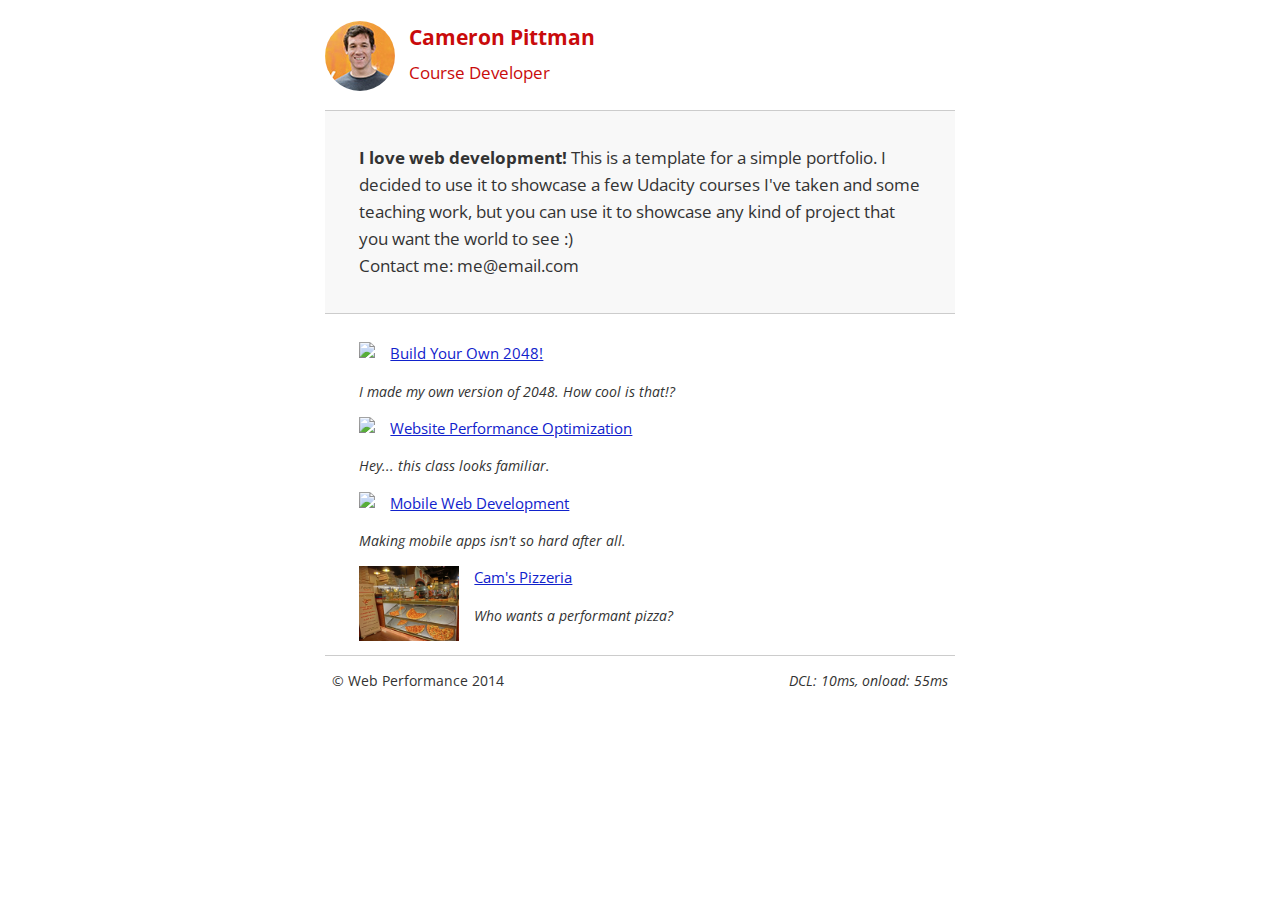
==== index.html @ fdca610a "Initial commit." ====
<!DOCTYPE html>
<html lang="en">
  <head>
    <meta charset="utf-8">
    <meta name="viewport" content="width=device-width, initial-scale=1">
    <meta name="description" content=" FILL ME IN ">
    <meta name="author" content=" FILL ME IN ">
    <title>Cameron Pittman: Portfolio</title>

    <!-- Hmm, what is the impact of web fonts on speed? Measure it... -->
    <link href="//fonts.googleapis.com/css?family=Open+Sans:400,700" rel="stylesheet">

    <link href="css/style.css" rel="stylesheet">
    <link href="css/print.css" rel="stylesheet">

    <script>
      (function(w,g){w['GoogleAnalyticsObject']=g;
      w[g]=w[g]||function(){(w[g].q=w[g].q||[]).push(arguments)};w[g].l=1*new Date();})(window,'ga');

      // TODO: replace with your Google Analytics profile ID.
      ga('create', 'UA-XXXX-Y');
      ga('send', 'pageview');
    </script>
    <script src="http://www.google-analytics.com/analytics.js"></script>
    <script async src="js/perfmatters.js"></script>
  </head>

  <body>
    <header>
      <a href="/"><img src="img/profilepic.jpg"></a>
      <p>Cameron Pittman<br><span>Course Developer</span></p>
    </header>

    <div class="container">
      <div class="hero">
        <strong>I love web development!</strong> This is a template for a simple portfolio. I decided to use it to showcase a few Udacity courses I've taken and some teaching work, but you can use it to showcase any kind of project that you want the world to see :) <br> Contact me: me@email.com
      </div>

      <div class="content">
        <ul>
          <li>
            <img src="https://lh4.ggpht.com/kJEnfqhPvtm4m3EneSZ4fWYGS8lW4YNhEjk6zPkyrQaBUHc-2Y_ElDic99NHI0h-UBLXVbRCjFybFvrWxdk=s100">
            <a href="project-2048.html">Build Your Own 2048!</a>
            <p>I made my own version of 2048. How cool is that!?</p>
          </li>

          <li>
            <img src="https://lh6.ggpht.com/f_0W8h__3G99CWTjnMjD8BUKm7yp2-wJyApLtTwFoFtlal2ULf_JgHIsOQq2NiYfKOdMlXlMHDKNo5XVZLs=s100">
            <a href="project-webperf.html">Website Performance Optimization</a>
            <p>Hey... this class looks familiar.</p>
          </li>

          <li>
            <img src="https://lh5.ggpht.com/IKdCmTWn8a2nMhlwMYzryvzRN5CUZAOBr4tDrEAbszV7TIFe9pRAInA4kkYcgTXwrifJsBEsq1agTueuu-g=s100">
            <a href="project-mobile.html">Mobile Web Development</a>
            <p>Making mobile apps isn't so hard after all.</p>
          </li>

          <li>
            <img style="width: 100px;" src="views/images/pizzeria.jpg">
            <a href="views/pizza.html">Cam's Pizzeria</a>
            <p>Who wants a performant pizza?</p>
          </li>
        </ul>
    </div>

    <footer>
      <p>&copy; Web Performance 2014 <span id="crp-stats"></span></p>
    </footer>
  </body>
</html>
---- css/style.css ----
html {
  font-size: 100%;
  overflow-y: scroll;
  -webkit-tap-highlight-color: rgba(0,0,0,0);
  -ms-text-size-adjust: 100%;
  -webkit-text-size-adjust: none;
}
body { margin: 0; font-size: 14px; line-height: 1.61; font-weight: 400; }
body, button, input, select, textarea { font-family: 'Open Sans', sans-serif; color: #333; }

a { color: #12C; }
a:visited { color: #61C; }
a:focus { outline: thin dotted; }
a:hover, a:active { color: #c00; outline: 0; }

b, strong { font-weight: bold; }
pre, code { font-family: monospace, monospace; font-size: 1em; }
ul, ol { margin: 1em 0; padding: 0 0 0 20px; }
img { border: 0; max-width: 100%; }

body { background: #fff; }
header, footer, .container { max-width: 45em; margin: 0 auto; }

header { padding: 0 0.5em; color: #C90B0B; }
header img { border-radius: 40px; float: left; }
header p { font-size:1.5em; font-weight: bold; padding-left: 4em;}
header p span { font-size: 0.8em; font-weight: normal;}

.hero { padding: 2em; background-color: #f8f8f8; font-size:1.2em;
  border-bottom: 1px solid #ccc;
  border-top: 1px solid #ccc;
}

.content { padding: 1em 1em; }
.content li { list-style-type: none; font-size: 1.1em;}
li img { float:left; padding-right: 1em; }
li p { font-size: 0.9em; font-style: italic; }

footer {
  padding: 0 0.5em;
  border-top: 1px solid #ccc;
}
footer span { float: right; font-style: italic; }

/* Smartphones (portrait) */
@media only screen and (max-width: 480px) {
  body { font-size: 12px;}
  header p { padding-left: 4.5em;}
}
---- css/print.css ----
@media print {
  * { background: transparent !important; color: black !important; text-shadow: none !important; filter:none !important; -ms-filter: none !important; }
  a, a:visited { color: #444 !important; text-decoration: underline; }
  a[href]:after { content: " (" attr(href) ")"; }
  tr, img { page-break-inside: avoid; }
  img { max-width: 100% !important; }
  @page { margin: 0.5cm; }
  p, h2, h3 { orphans: 3; widows: 3; }
  h2, h3{ page-break-after: avoid; }
}
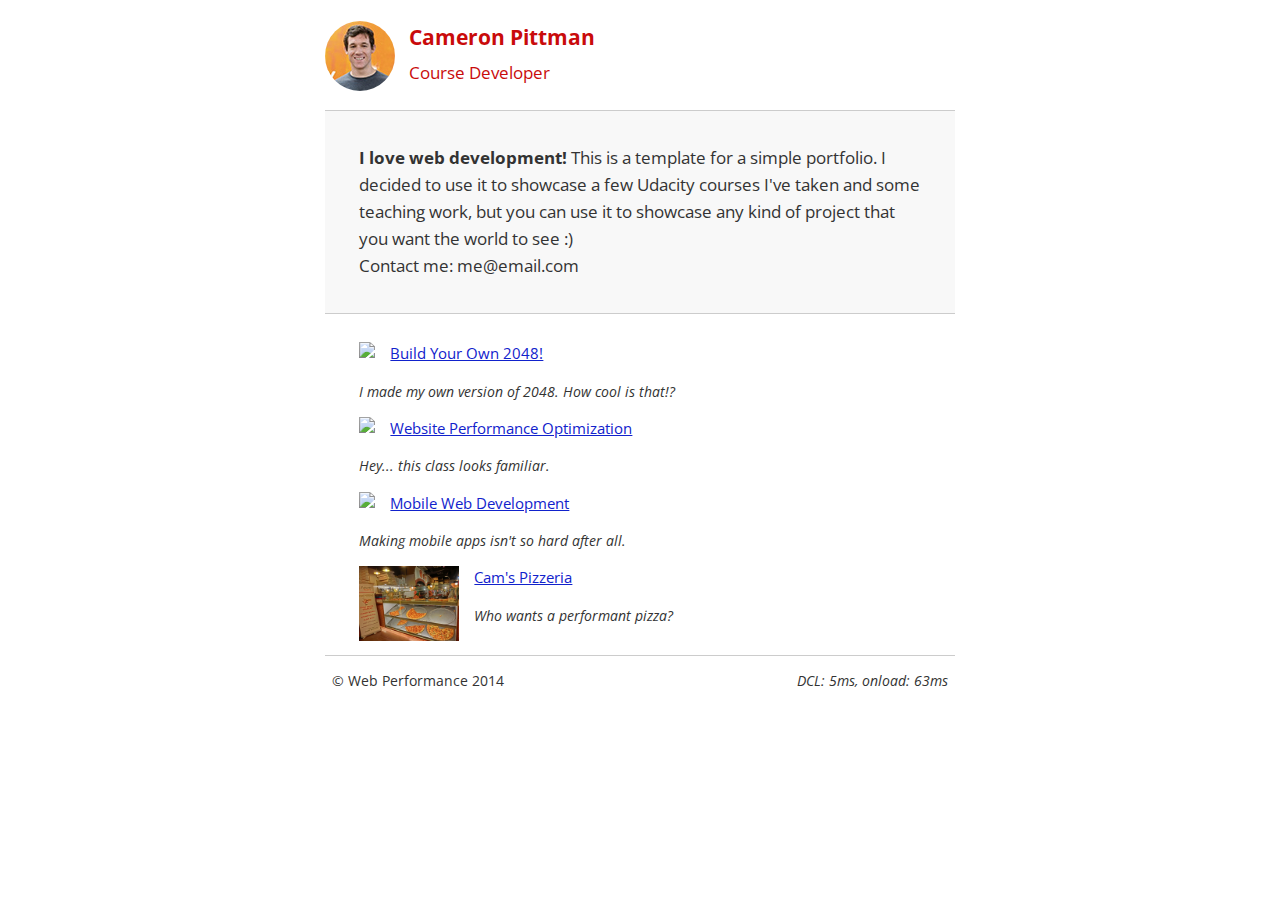
==== commit 36a1ee16: "Optimized critical path" ====
--- a/index.html
+++ b/index.html
@@ -6,13 +6,6 @@
     <meta name="description" content=" FILL ME IN ">
     <meta name="author" content=" FILL ME IN ">
     <title>Cameron Pittman: Portfolio</title>
-
-    <!-- Hmm, what is the impact of web fonts on speed? Measure it... -->
-    <link href="//fonts.googleapis.com/css?family=Open+Sans:400,700" rel="stylesheet">
-
-    <link href="css/style.css" rel="stylesheet">
-    <link href="css/print.css" rel="stylesheet">
-
     <script>
       (function(w,g){w['GoogleAnalyticsObject']=g;
       w[g]=w[g]||function(){(w[g].q=w[g].q||[]).push(arguments)};w[g].l=1*new Date();})(window,'ga');
@@ -21,8 +14,12 @@
       ga('create', 'UA-XXXX-Y');
       ga('send', 'pageview');
     </script>
-    <script src="http://www.google-analytics.com/analytics.js"></script>
+    <script src="http://www.google-analytics.com/analytics.js" async></script>
     <script async src="js/perfmatters.js"></script>
+    <!-- Hmm, what is the impact of web fonts on speed? Measure it... -->
+    <link href="https://fonts.googleapis.com/css?family=Open+Sans:400,700" rel="stylesheet">
+    <link href="css/style.css" rel="stylesheet">
+    <link href="css/print.css" rel="stylesheet" media="print">
   </head>
 
   <body>
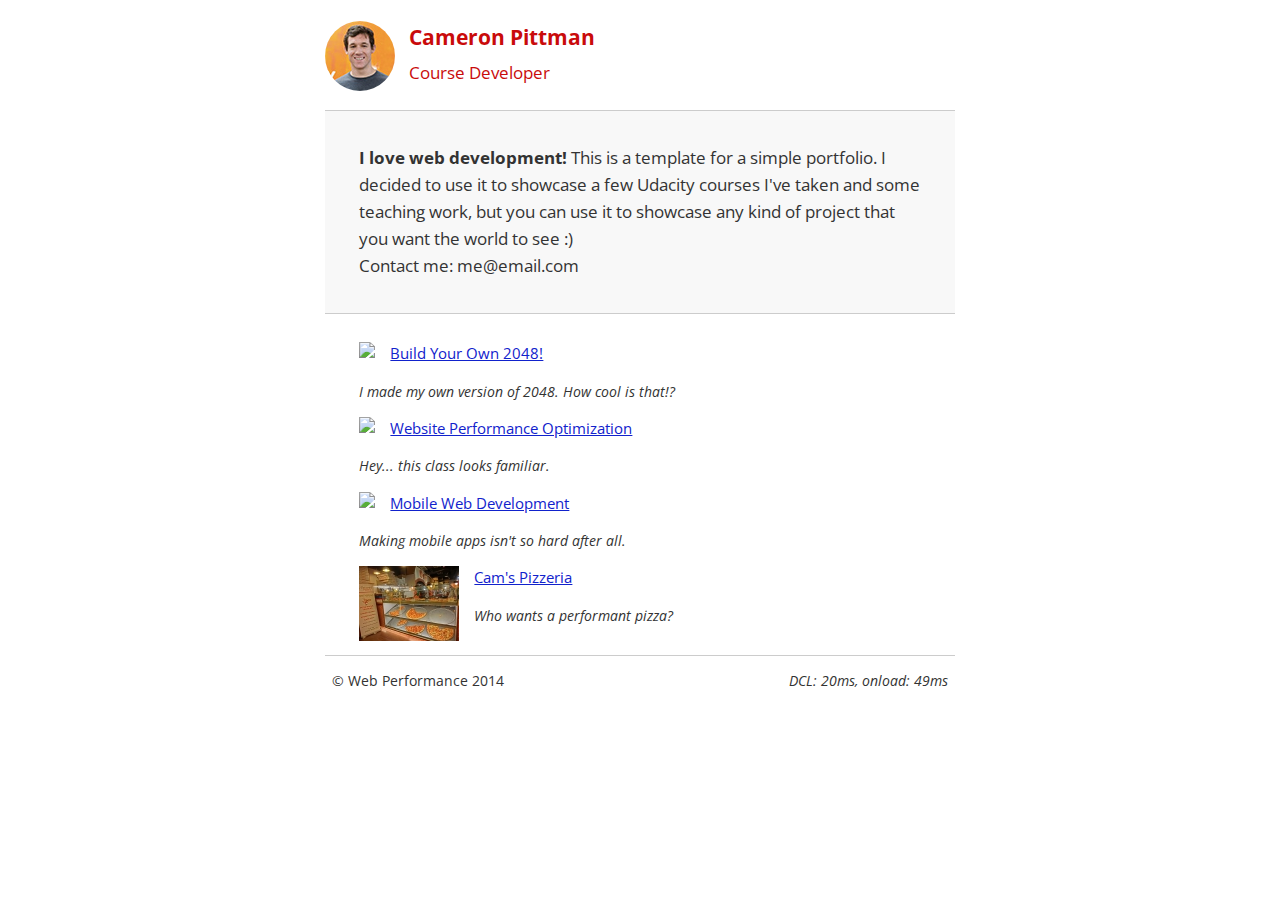
==== commit c8b4d212: "Optimized the pizzeria image." ====
--- a/index.html
+++ b/index.html
@@ -54,7 +54,7 @@
           </li>
 
           <li>
-            <img style="width: 100px;" src="views/images/pizzeria.jpg">
+            <img style="width: 100px;" src="views/images/Optimized-pizzeria.jpg">
             <a href="views/pizza.html">Cam's Pizzeria</a>
             <p>Who wants a performant pizza?</p>
           </li>
@@ -64,5 +64,18 @@
     <footer>
       <p>&copy; Web Performance 2014 <span id="crp-stats"></span></p>
     </footer>
+    <script>
+    function logCRP() {
+      var t = window.performance.timing,
+        dcl = t.domContentLoadedEventStart - t.domLoading,
+        complete = t.domComplete - t.domLoading;
+      var stats = document.getElementById("crp-stats");
+      stats.textContent = 'DCL: ' + dcl + 'ms, onload: ' + complete + 'ms';
+    }
+
+    window.addEventListener("load", function(event) {
+      logCRP();
+    });
+    </script>
   </body>
 </html>
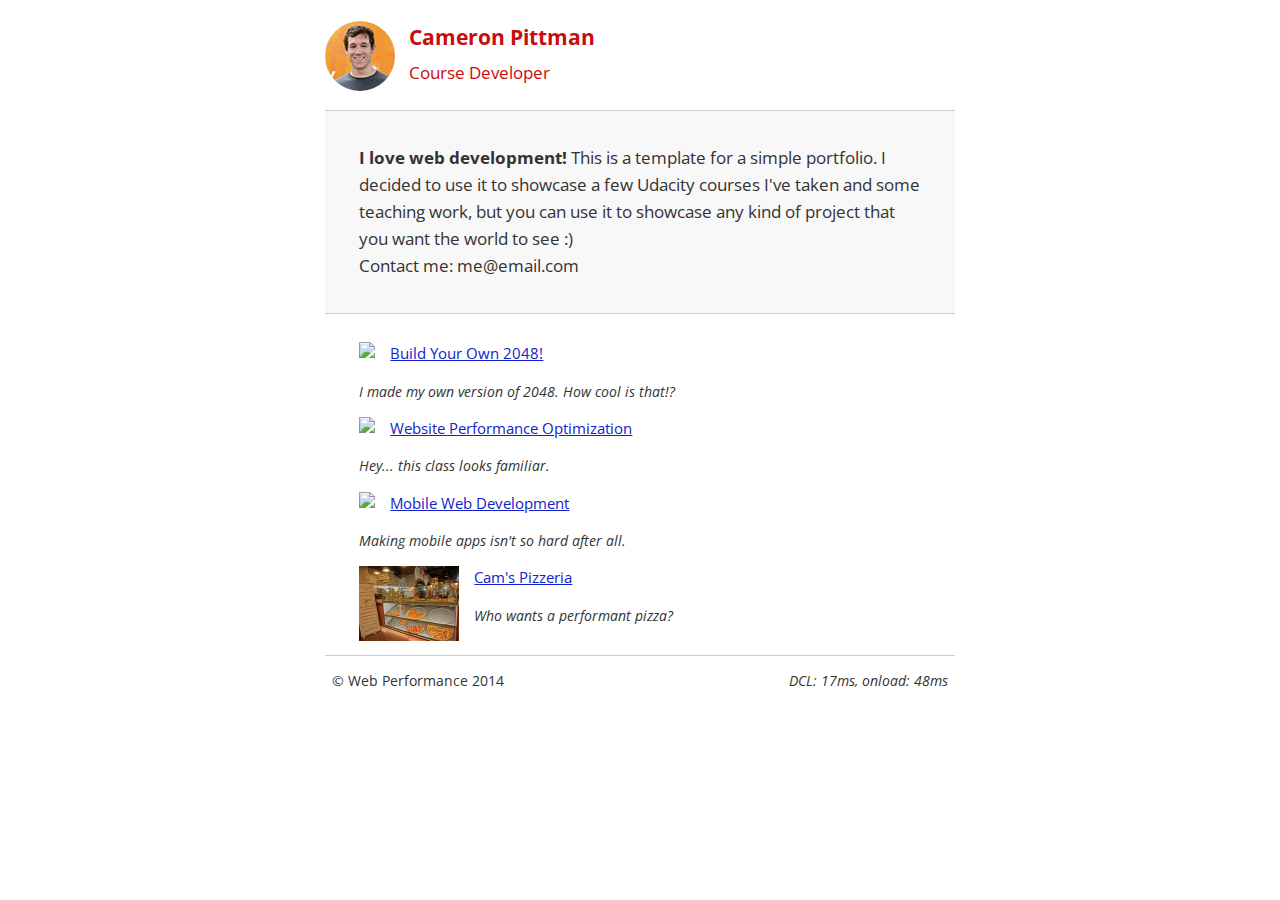
==== commit 4e3d3f49: "Removed unnecessary include of perimeters.js" ====
--- a/index.html
+++ b/index.html
@@ -3,8 +3,8 @@
   <head>
     <meta charset="utf-8">
     <meta name="viewport" content="width=device-width, initial-scale=1">
-    <meta name="description" content=" FILL ME IN ">
-    <meta name="author" content=" FILL ME IN ">
+    <meta name="description" content="Project4 - Optimization">
+    <meta name="author" content="Nidhi Varma">
     <title>Cameron Pittman: Portfolio</title>
     <script>
       (function(w,g){w['GoogleAnalyticsObject']=g;
@@ -15,7 +15,6 @@
       ga('send', 'pageview');
     </script>
     <script src="http://www.google-analytics.com/analytics.js" async></script>
-    <script async src="js/perfmatters.js"></script>
     <!-- Hmm, what is the impact of web fonts on speed? Measure it... -->
     <link href="https://fonts.googleapis.com/css?family=Open+Sans:400,700" rel="stylesheet">
     <link href="css/style.css" rel="stylesheet">
--- a/css/style.css
+++ b/css/style.css
@@ -1,49 +1,27 @@
-html {
-  font-size: 100%;
-  overflow-y: scroll;
-  -webkit-tap-highlight-color: rgba(0,0,0,0);
-  -ms-text-size-adjust: 100%;
-  -webkit-text-size-adjust: none;
-}
-body { margin: 0; font-size: 14px; line-height: 1.61; font-weight: 400; }
-body, button, input, select, textarea { font-family: 'Open Sans', sans-serif; color: #333; }
-
-a { color: #12C; }
-a:visited { color: #61C; }
-a:focus { outline: thin dotted; }
-a:hover, a:active { color: #c00; outline: 0; }
-
-b, strong { font-weight: bold; }
-pre, code { font-family: monospace, monospace; font-size: 1em; }
-ul, ol { margin: 1em 0; padding: 0 0 0 20px; }
-img { border: 0; max-width: 100%; }
-
-body { background: #fff; }
-header, footer, .container { max-width: 45em; margin: 0 auto; }
-
-header { padding: 0 0.5em; color: #C90B0B; }
-header img { border-radius: 40px; float: left; }
-header p { font-size:1.5em; font-weight: bold; padding-left: 4em;}
-header p span { font-size: 0.8em; font-weight: normal;}
-
-.hero { padding: 2em; background-color: #f8f8f8; font-size:1.2em;
-  border-bottom: 1px solid #ccc;
-  border-top: 1px solid #ccc;
-}
-
-.content { padding: 1em 1em; }
-.content li { list-style-type: none; font-size: 1.1em;}
-li img { float:left; padding-right: 1em; }
-li p { font-size: 0.9em; font-style: italic; }
-
-footer {
-  padding: 0 0.5em;
-  border-top: 1px solid #ccc;
-}
-footer span { float: right; font-style: italic; }
-
-/* Smartphones (portrait) */
-@media only screen and (max-width: 480px) {
-  body { font-size: 12px;}
-  header p { padding-left: 4.5em;}
-}
+html{font-size:100%;overflow-y:scroll;-webkit-tap-highlight-color:rgba(0,0,0,0);-ms-text-size-adjust:100%;-webkit-text-size-adjust:none;}
+body{margin:0;font-size:14px;line-height:1.61;font-weight:400;}
+body, button, input, select, textarea{font-family:'Open Sans', sans-serif;color:#333;}
+a{color:#12C;}
+a:visited{color:#61C;}
+a:focus{outline:thin dotted;}
+a:hover, a:active{color:#c00;outline:0;}
+b, strong{font-weight:bold;}
+pre, code{font-family:monospace, monospace;font-size:1em;}
+ul, ol{margin:1em 0;padding:0 0 0 20px;}
+img{border:0;max-width:100%;}
+body{background:#fff;}
+header, footer, .container{max-width:45em;margin:0 auto;}
+header{padding:0 0.5em;color:#C90B0B;}
+header img{border-radius:40px;float:left;}
+header p{font-size:1.5em;font-weight:bold;padding-left:4em;}
+header p span{font-size:0.8em;font-weight:normal;}
+.hero{padding:2em;background-color:#f8f8f8;font-size:1.2em;border-bottom:1px solid #ccc;border-top:1px solid #ccc;}
+.content{padding:1em 1em;}
+.content li{list-style-type:none;font-size:1.1em;}
+li img{float:left;padding-right:1em;}
+li p{font-size:0.9em;font-style:italic;}
+footer{padding:0 0.5em;border-top:1px solid #ccc;}
+footer span{float:right;font-style:italic;}
+@media only screen and (max-width:480px){body{font-size:12px;}
+header p{padding-left:4.5em;}
+}--- a/css/print.css
+++ b/css/print.css
@@ -1,10 +1,9 @@
-@media print {
-  * { background: transparent !important; color: black !important; text-shadow: none !important; filter:none !important; -ms-filter: none !important; }
-  a, a:visited { color: #444 !important; text-decoration: underline; }
-  a[href]:after { content: " (" attr(href) ")"; }
-  tr, img { page-break-inside: avoid; }
-  img { max-width: 100% !important; }
-  @page { margin: 0.5cm; }
-  p, h2, h3 { orphans: 3; widows: 3; }
-  h2, h3{ page-break-after: avoid; }
-}
+@media print{*{background:transparent !important;color:black !important;text-shadow:none !important;filter:none !important;-ms-filter:none !important;}
+a, a:visited{color:#444 !important;text-decoration:underline;}
+a[href]:after{content:" (" attr(href) ")";}
+tr, img{page-break-inside:avoid;}
+img{max-width:100% !important;}
+@page{margin:0.5cm;}
+p, h2, h3{orphans:3;widows:3;}
+h2, h3{page-break-after:avoid;}
+}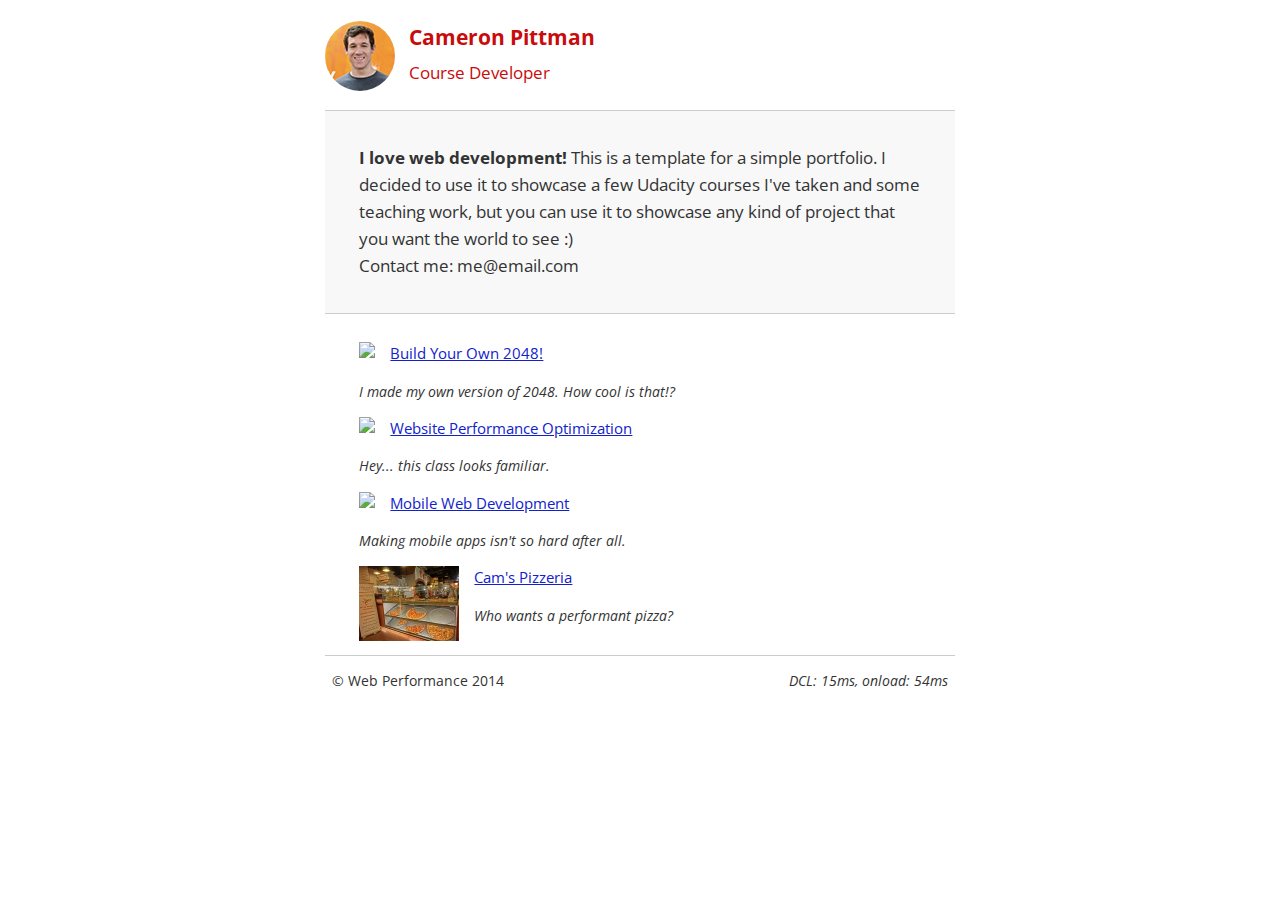
==== commit d2df09c9: "Inlined CSS for index.html" ====
--- a/index.html
+++ b/index.html
@@ -17,8 +17,36 @@
     <script src="http://www.google-analytics.com/analytics.js" async></script>
     <!-- Hmm, what is the impact of web fonts on speed? Measure it... -->
     <link href="https://fonts.googleapis.com/css?family=Open+Sans:400,700" rel="stylesheet">
-    <link href="css/style.css" rel="stylesheet">
     <link href="css/print.css" rel="stylesheet" media="print">
+    <style>
+    html{font-size:100%;overflow-y:scroll;-webkit-tap-highlight-color:rgba(0,0,0,0);-ms-text-size-adjust:100%;-webkit-text-size-adjust:none;}
+    body{margin:0;font-size:14px;line-height:1.61;font-weight:400;}
+    body, button, input, select, textarea{font-family:'Open Sans', sans-serif;color:#333;}
+    a{color:#12C;}
+    a:visited{color:#61C;}
+    a:focus{outline:thin dotted;}
+    a:hover, a:active{color:#c00;outline:0;}
+    b, strong{font-weight:bold;}
+    pre, code{font-family:monospace, monospace;font-size:1em;}
+    ul, ol{margin:1em 0;padding:0 0 0 20px;}
+    img{border:0;max-width:100%;}
+    body{background:#fff;}
+    header, footer, .container{max-width:45em;margin:0 auto;}
+    header{padding:0 0.5em;color:#C90B0B;}
+    header img{border-radius:40px;float:left;}
+    header p{font-size:1.5em;font-weight:bold;padding-left:4em;}
+    header p span{font-size:0.8em;font-weight:normal;}
+    .hero{padding:2em;background-color:#f8f8f8;font-size:1.2em;border-bottom:1px solid #ccc;border-top:1px solid #ccc;}
+    .content{padding:1em 1em;}
+    .content li{list-style-type:none;font-size:1.1em;}
+    li img{float:left;padding-right:1em;}
+    li p{font-size:0.9em;font-style:italic;}
+    footer{padding:0 0.5em;border-top:1px solid #ccc;}
+    footer span{float:right;font-style:italic;}
+    @media only screen and (max-width:480px){body{font-size:12px;}
+    header p{padding-left:4.5em;}
+    }
+    </style>
   </head>
 
   <body>
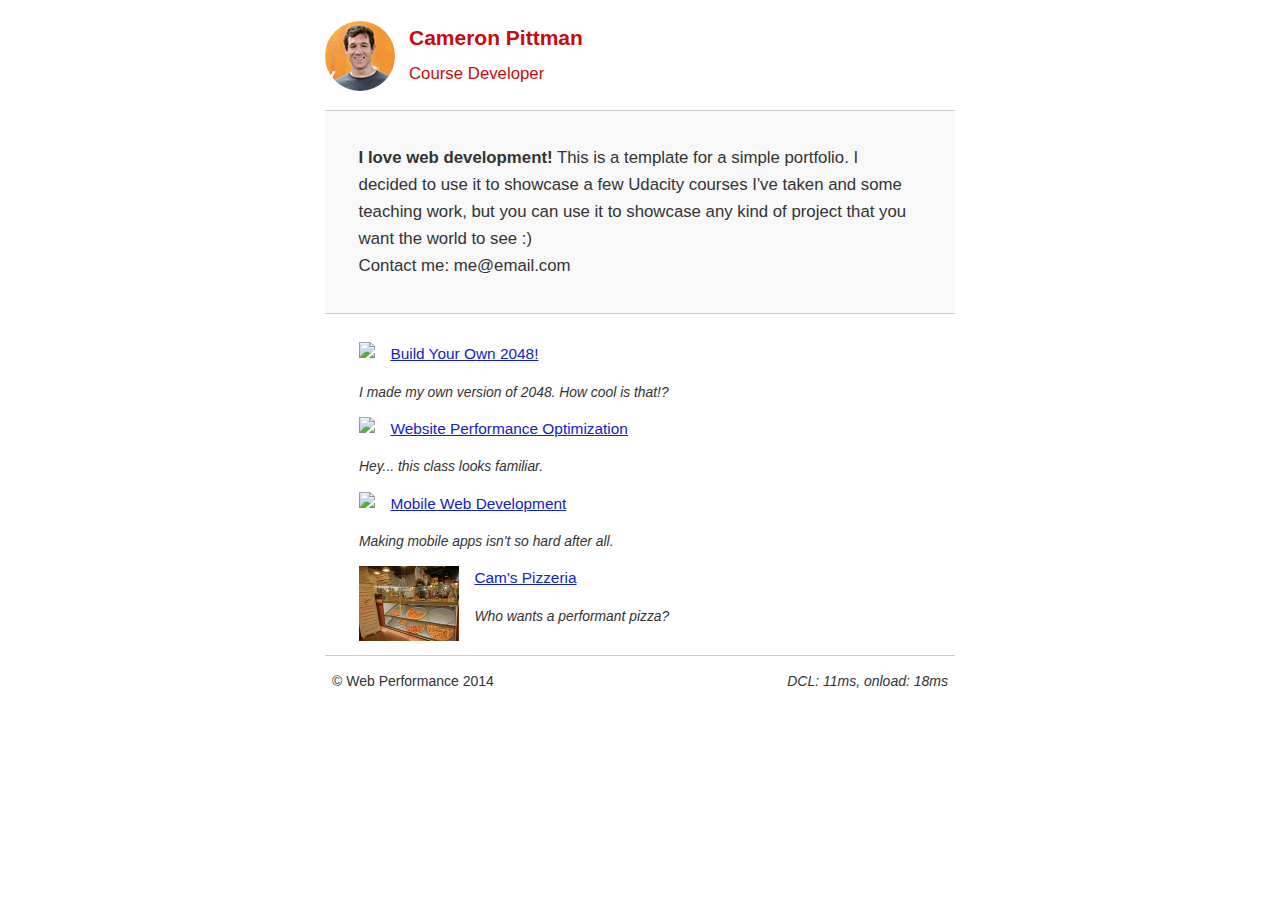
==== commit 28d69825: "Removed loading of web fonts." ====
--- a/index.html
+++ b/index.html
@@ -16,7 +16,7 @@
     </script>
     <script src="http://www.google-analytics.com/analytics.js" async></script>
     <!-- Hmm, what is the impact of web fonts on speed? Measure it... -->
-    <link href="https://fonts.googleapis.com/css?family=Open+Sans:400,700" rel="stylesheet">
+    <!-- link href="https://fonts.googleapis.com/css?family=Open+Sans:400,700" rel="stylesheet" -->
     <link href="css/print.css" rel="stylesheet" media="print">
     <style>
     html{font-size:100%;overflow-y:scroll;-webkit-tap-highlight-color:rgba(0,0,0,0);-ms-text-size-adjust:100%;-webkit-text-size-adjust:none;}
